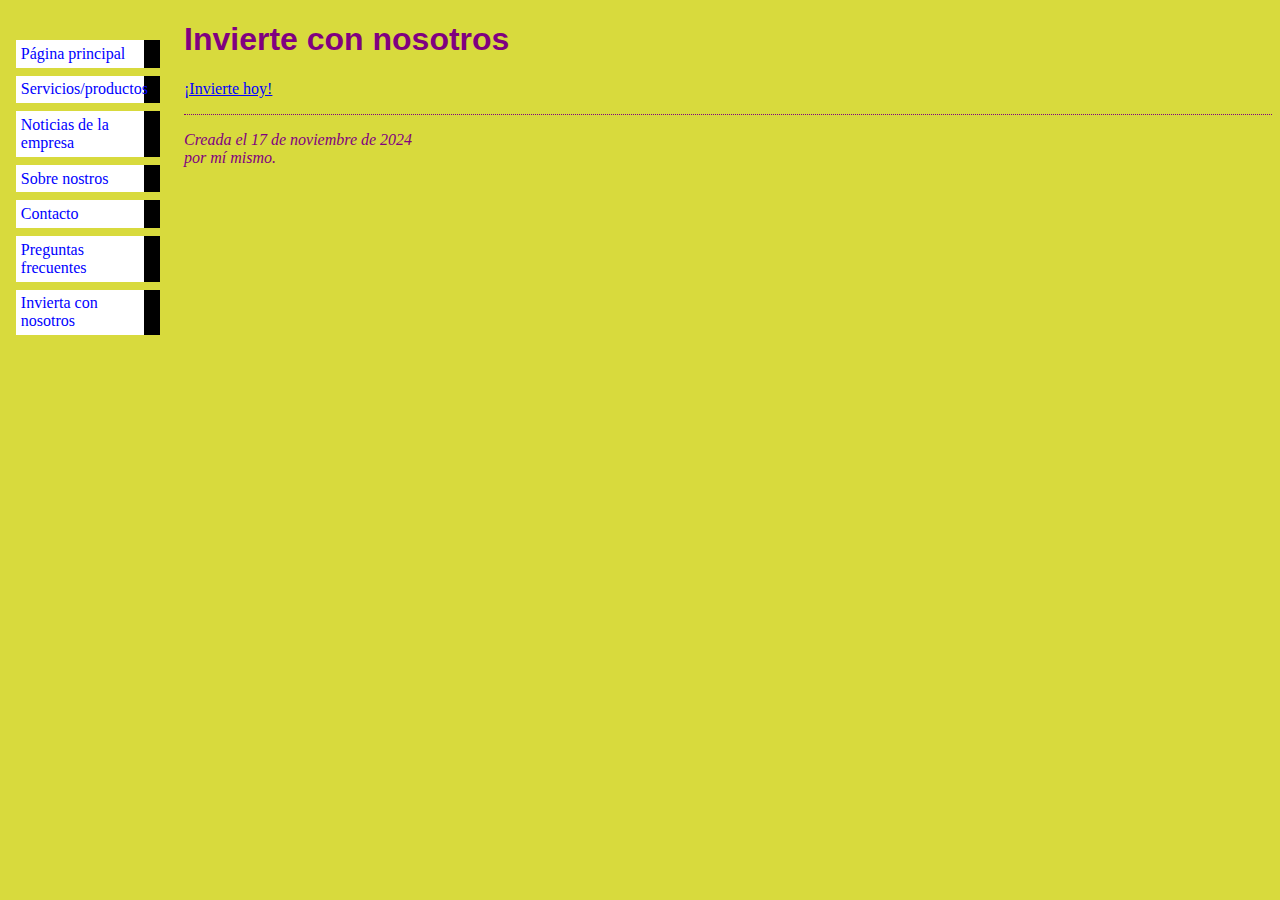
==== invierte.html @ 485d834d "Add files via upload" ====
<!DOCTYPE html PUBLIC "-//W3C//DTD HTML 4.01//EN">
<html>
<head>
  <title>Invierte con nosotros</title>
  <link rel="stylesheet" href="miestilo.css">	
</head>

<body>

<!-- Menú de navegación del sitio -->
<ul class="navbar">
  <li><a href="index.html">Página principal</a>
  <li><a href="productosservicios.html">Servicios/productos</a>
  <li><a href="noticias.html">Noticias de la empresa</a>
  <li><a href="sobrenosotros.html">Sobre nostros</a>
  <li><a href="contacto.html">Contacto</a>
  <li><a href="preguntas.html">Preguntas frecuentes</a>
  <li><a href="invierte.html">Invierta con nosotros</a>
</ul>

<!-- Contenido principal -->
<h1>Invierte con nosotros</h1>

<p><a href="https://youtu.be/wuF4dnP9XEM">¡Invierte hoy!</a>

<!-- Firma y fecha de la página, ¡sólo por cortesía! -->
<address>Creada el 17 de noviembre de 2024<br>
  por mí mismo.</address>

</body>
</html>
---- miestilo.css ----
body {
    padding-left: 11em;
    font-family: Georgia, "Times New Roman",
          Times, serif;
    color: purple;
    background-color: #d8da3d }
  ul.navbar {
    list-style-type: none;
    padding: 0;
    margin: 0;
    position: absolute;
    top: 2em;
    left: 1em;
    width: 9em }
  h1 {
    font-family: Helvetica, Geneva, Arial,
          SunSans-Regular, sans-serif }
  ul.navbar li {
    background: white;
    margin: 0.5em 0;
    padding: 0.3em;
    border-right: 1em solid black }
  ul.navbar a {
    text-decoration: none }
  a:link {
    color: blue }
  a:visited {
    color: purple }
  address {
    margin-top: 1em;
    padding-top: 1em;
    border-top: thin dotted }
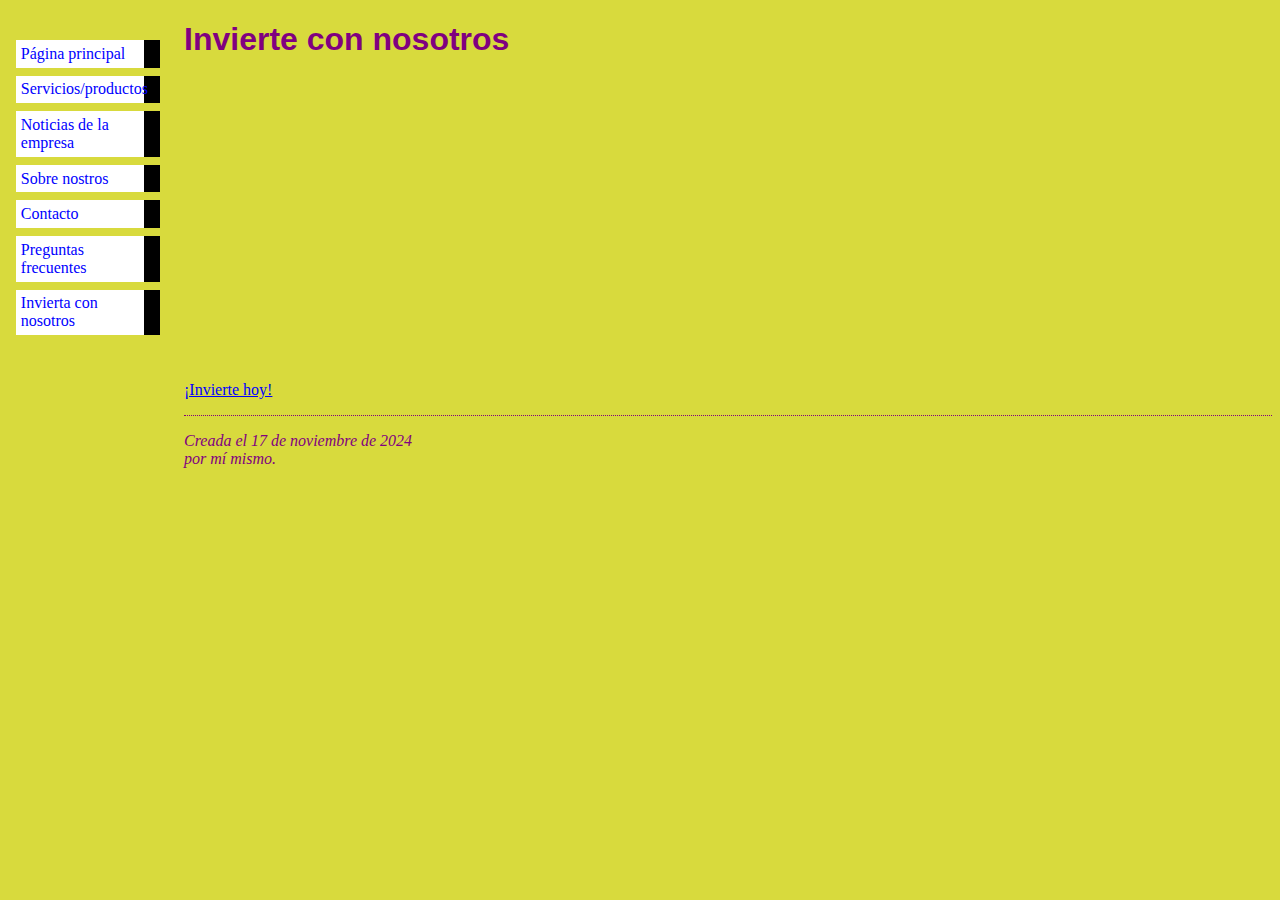
==== commit 2f929d5f: "Update invierte.html" ====
--- a/invierte.html
+++ b/invierte.html
@@ -22,7 +22,8 @@
 <h1>Invierte con nosotros</h1>
 
 <p><a href="https://youtu.be/wuF4dnP9XEM">¡Invierte hoy!</a>
-
+<iframe width="560" height="315" src="https://www.youtube.com/embed/wuF4dnP9XEM?si=O53cAT6vsUHMXUlc" title="YouTube video player" frameborder="0" allow="accelerometer; autoplay; clipboard-write; encrypted-media; gyroscope; picture-in-picture; web-share" referrerpolicy="strict-origin-when-cross-origin" allowfullscreen></iframe>
+  
 <!-- Firma y fecha de la página, ¡sólo por cortesía! -->
 <address>Creada el 17 de noviembre de 2024<br>
   por mí mismo.</address>
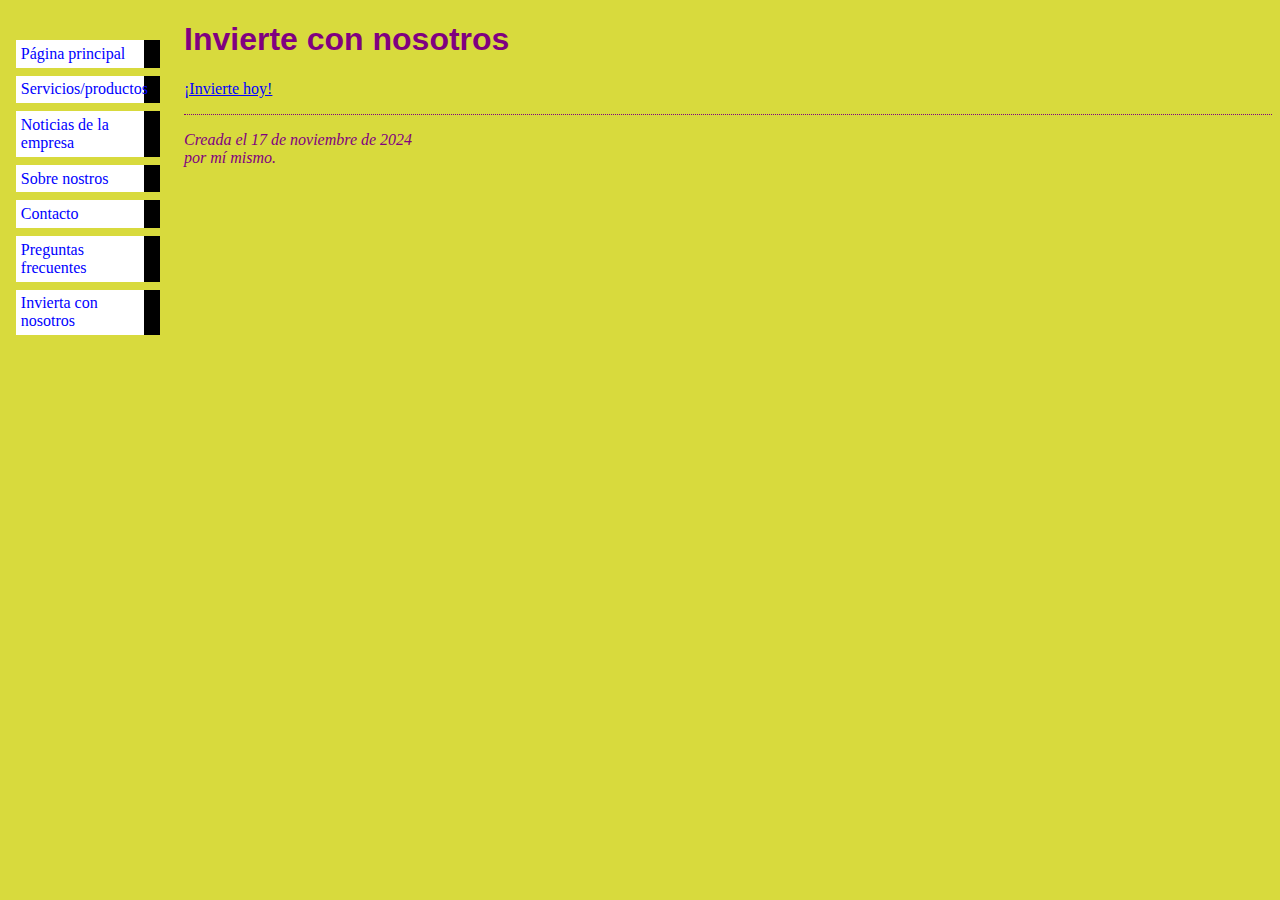
==== commit 48ed396c: "Update invierte.html" ====
--- a/invierte.html
+++ b/invierte.html
@@ -22,7 +22,6 @@
 <h1>Invierte con nosotros</h1>
 
 <p><a href="https://youtu.be/wuF4dnP9XEM">¡Invierte hoy!</a>
-<iframe width="560" height="315" src="https://www.youtube.com/embed/wuF4dnP9XEM?si=O53cAT6vsUHMXUlc" title="YouTube video player" frameborder="0" allow="accelerometer; autoplay; clipboard-write; encrypted-media; gyroscope; picture-in-picture; web-share" referrerpolicy="strict-origin-when-cross-origin" allowfullscreen></iframe>
   
 <!-- Firma y fecha de la página, ¡sólo por cortesía! -->
 <address>Creada el 17 de noviembre de 2024<br>
